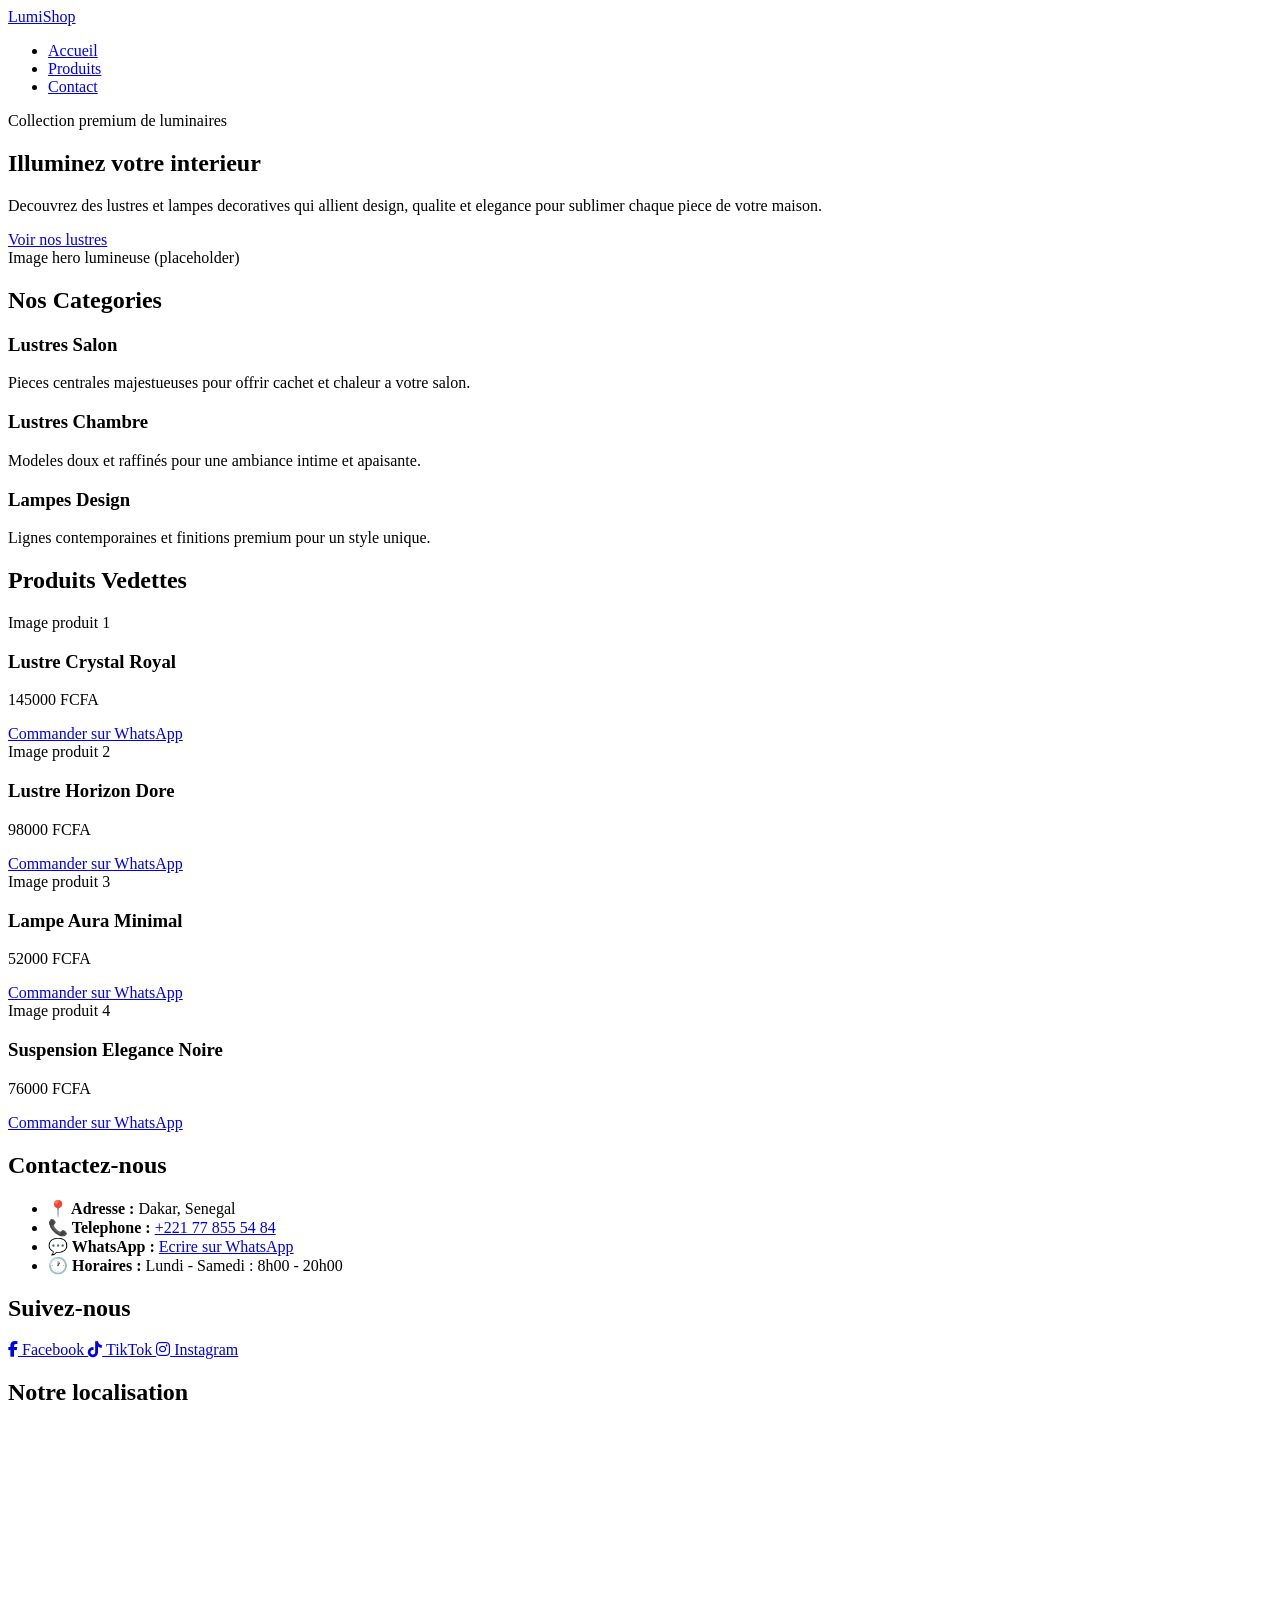
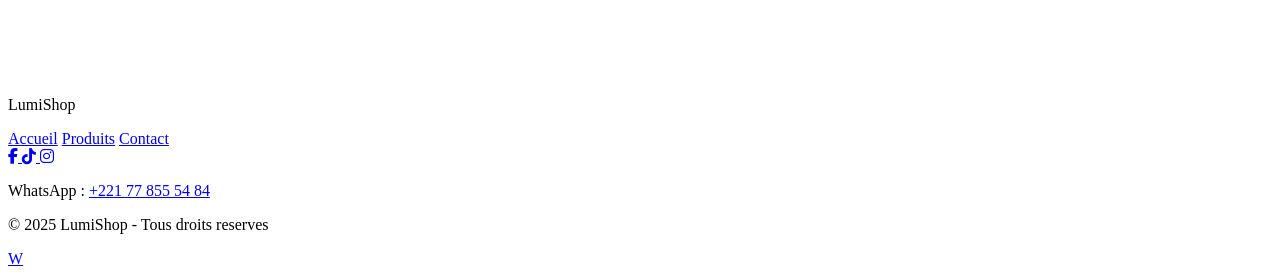
==== CODE SALIOU2.html @ 95bf9585 "first commit" ====
<!DOCTYPE html>
<html lang="fr">
  <head>
    <meta charset="UTF-8" />
    <meta name="viewport" content="width=device-width, initial-scale=1.0" />
    <meta
      name="description"
      content="LumiShop - Boutique e-commerce de lustres et lampes decoratives premium."
    />
    <title>LumiShop | Lustres et lampes decoratives</title>
    <link
      rel="stylesheet"
      href="https://cdnjs.cloudflare.com/ajax/libs/font-awesome/6.5.0/css/all.min.css"
    />
    <link rel="stylesheet" href="asset/css/style.css" />
  </head>
  <body>
    <header class="navbar">
      <div class="container nav-wrapper">
        <a href="index.html" class="logo">Lumi<span>Shop</span></a>
        <nav aria-label="Navigation principale">
          <ul class="nav-links">
            <li><a href="index.html">Accueil</a></li>
            <li><a href="produits.html">Produits</a></li>
            <li><a href="#contact">Contact</a></li>
          </ul>
        </nav>
      </div>
    </header>

    <main>
      <section class="hero">
        <div class="container hero-grid">
          <div>
            <span class="badge">Collection premium de luminaires</span>
            <h1>Illuminez votre interieur</h1>
            <p>
              Decouvrez des lustres et lampes decoratives qui allient design,
              qualite et elegance pour sublimer chaque piece de votre maison.
            </p>
            <a href="produits.html" class="btn btn-primary">Voir nos lustres</a>
          </div>
          <div class="hero-visual">Image hero lumineuse (placeholder)</div>
        </div>
      </section>

      <section class="section">
        <div class="container">
          <h2 class="section-title">Nos Categories</h2>
          <div class="grid categories-grid">
            <article class="category-card">
              <h3>Lustres Salon</h3>
              <p>
                Pieces centrales majestueuses pour offrir cachet et chaleur a
                votre salon.
              </p>
            </article>
            <article class="category-card">
              <h3>Lustres Chambre</h3>
              <p>
                Modeles doux et raffinés pour une ambiance intime et apaisante.
              </p>
            </article>
            <article class="category-card">
              <h3>Lampes Design</h3>
              <p>
                Lignes contemporaines et finitions premium pour un style unique.
              </p>
            </article>
          </div>
        </div>
      </section>

      <section class="section">
        <div class="container">
          <h2 class="section-title">Produits Vedettes</h2>
          <div class="grid products-grid">
            <article class="product-card">
              <div class="product-image">Image produit 1</div>
              <div class="product-info">
                <h3 class="product-name">Lustre Crystal Royal</h3>
                <p class="product-price">145000 FCFA</p>
                <a
                  class="btn btn-whatsapp"
                  href="https://wa.me/221778555484?text=Bonjour, je souhaite commander : Lustre Crystal Royal - 145000 FCFA"
                  target="_blank"
                  rel="noopener noreferrer"
                >
                  Commander sur WhatsApp
                </a>
              </div>
            </article>

            <article class="product-card">
              <div class="product-image">Image produit 2</div>
              <div class="product-info">
                <h3 class="product-name">Lustre Horizon Dore</h3>
                <p class="product-price">98000 FCFA</p>
                <a
                  class="btn btn-whatsapp"
                  href="https://wa.me/221778555484?text=Bonjour, je souhaite commander : Lustre Horizon Dore - 98000 FCFA"
                  target="_blank"
                  rel="noopener noreferrer"
                >
                  Commander sur WhatsApp
                </a>
              </div>
            </article>

            <article class="product-card">
              <div class="product-image">Image produit 3</div>
              <div class="product-info">
                <h3 class="product-name">Lampe Aura Minimal</h3>
                <p class="product-price">52000 FCFA</p>
                <a
                  class="btn btn-whatsapp"
                  href="https://wa.me/221778555484?text=Bonjour, je souhaite commander : Lampe Aura Minimal - 52000 FCFA"
                  target="_blank"
                  rel="noopener noreferrer"
                >
                  Commander sur WhatsApp
                </a>
              </div>
            </article>

            <article class="product-card">
              <div class="product-image">Image produit 4</div>
              <div class="product-info">
                <h3 class="product-name">Suspension Elegance Noire</h3>
                <p class="product-price">76000 FCFA</p>
                <a
                  class="btn btn-whatsapp"
                  href="https://wa.me/221778555484?text=Bonjour, je souhaite commander : Suspension Elegance Noire - 76000 FCFA"
                  target="_blank"
                  rel="noopener noreferrer"
                >
                  Commander sur WhatsApp
                </a>
              </div>
            </article>
          </div>
        </div>
      </section>
    </main>

    <section id="contact" class="contact-section">
      <div class="container contact-grid">
        <article class="contact-card">
          <h2>Contactez-nous</h2>
          <ul class="contact-list">
            <li><strong>📍 Adresse :</strong> Dakar, Senegal</li>
            <li>
              <strong>📞 Telephone :</strong>
              <a href="tel:+221778555484">+221 77 855 54 84</a>
            </li>
            <li>
              <strong>💬 WhatsApp :</strong>
              <a href="https://wa.me/221778555484" target="_blank" rel="noopener noreferrer"
                >Ecrire sur WhatsApp</a
              >
            </li>
            <li><strong>🕐 Horaires :</strong> Lundi - Samedi : 8h00 - 20h00</li>
          </ul>
        </article>

        <article class="contact-card">
          <h2>Suivez-nous</h2>
          <div class="social-buttons">
            <a
              class="social-btn facebook"
              href="https://www.facebook.com/LumiShop"
              target="_blank"
              rel="noopener noreferrer"
            >
              <i class="fa-brands fa-facebook-f" aria-hidden="true"></i>
              Facebook
            </a>
            <a
              class="social-btn tiktok"
              href="https://www.tiktok.com/@LumiShop"
              target="_blank"
              rel="noopener noreferrer"
            >
              <i class="fa-brands fa-tiktok" aria-hidden="true"></i>
              TikTok
            </a>
            <a
              class="social-btn instagram"
              href="https://www.instagram.com/LumiShop"
              target="_blank"
              rel="noopener noreferrer"
            >
              <i class="fa-brands fa-instagram" aria-hidden="true"></i>
              Instagram
            </a>
          </div>
        </article>

        <article class="contact-card">
          <h2>Notre localisation</h2>
          <iframe
            src="https://www.google.com/maps/embed?pb=!1m18!1m12!1m3!1d124272.43!2d-17.4676!3d14.7167!2m3!1f0!2f0!3f0!3m2!1i1024!2i768!4f13.1!3m3!1m2!1s0xec172f5b3c5b011%3A0xb5161837ef6d01cd!2sDakar%2C%20S%C3%A9n%C3%A9gal!5e0!3m2!1sfr!2sfr"
            width="100%"
            height="250"
            style="border: 0; border-radius: 12px"
            allowfullscreen=""
            loading="lazy"
            title="Carte Dakar Senegal"
          ></iframe>
        </article>
      </div>
    </section>

    <footer class="footer">
      <div class="container">
        <p class="footer-logo">LumiShop</p>
        <nav class="footer-links" aria-label="Liens rapides">
          <a href="index.html">Accueil</a>
          <a href="produits.html">Produits</a>
          <a href="#contact">Contact</a>
        </nav>
        <div class="footer-socials">
          <a href="https://www.facebook.com/LumiShop" target="_blank" rel="noopener noreferrer" aria-label="Facebook">
            <i class="fa-brands fa-facebook-f" aria-hidden="true"></i>
          </a>
          <a href="https://www.tiktok.com/@LumiShop" target="_blank" rel="noopener noreferrer" aria-label="TikTok">
            <i class="fa-brands fa-tiktok" aria-hidden="true"></i>
          </a>
          <a href="https://www.instagram.com/LumiShop" target="_blank" rel="noopener noreferrer" aria-label="Instagram">
            <i class="fa-brands fa-instagram" aria-hidden="true"></i>
          </a>
        </div>
        <p class="footer-whatsapp">
          WhatsApp :
          <a href="https://wa.me/221778555484" target="_blank" rel="noopener noreferrer"
            >+221 77 855 54 84</a
          >
        </p>
        <p class="footer-copy">© 2025 LumiShop - Tous droits reserves</p>
      </div>
    </footer>

    <a
      class="floating-whatsapp"
      href="https://wa.me/221778555484"
      target="_blank"
      rel="noopener noreferrer"
      aria-label="Contacter LumiShop sur WhatsApp"
      title="WhatsApp"
    >
      W
    </a>
  </body>
</html>
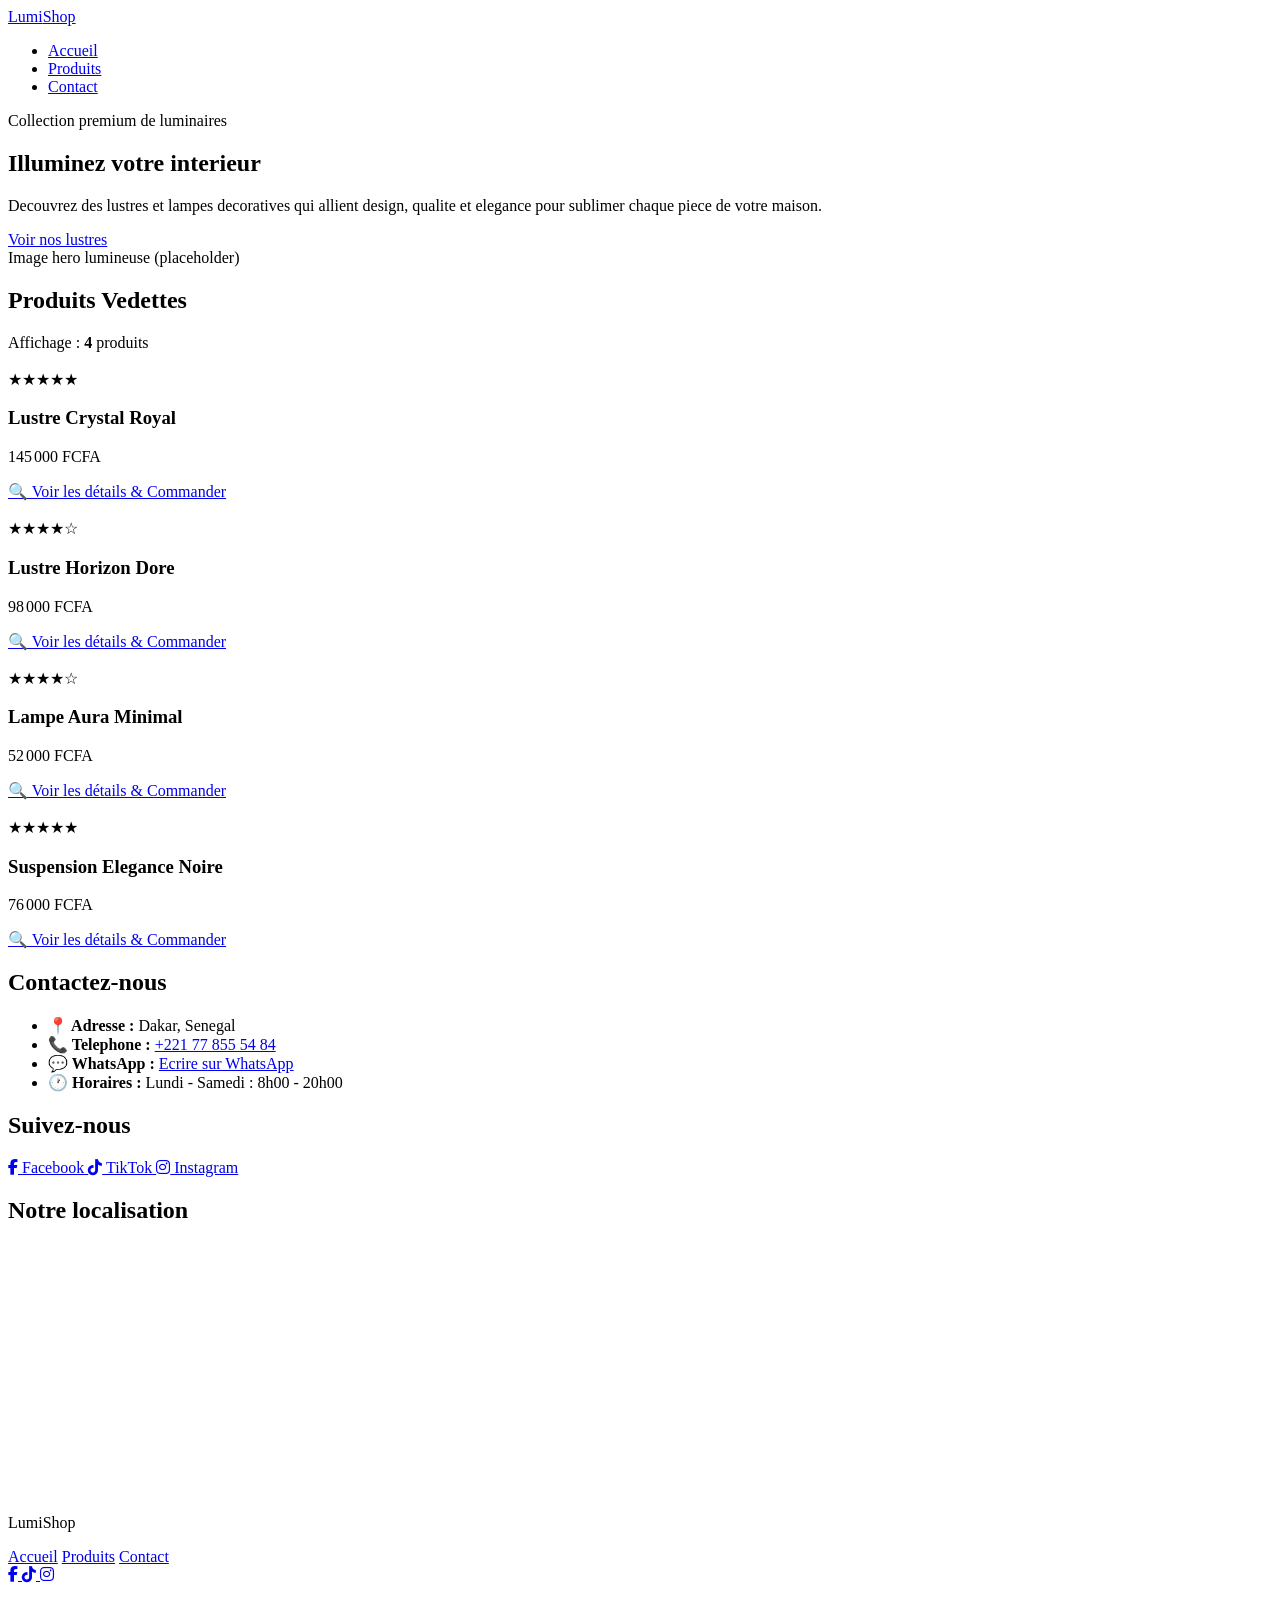
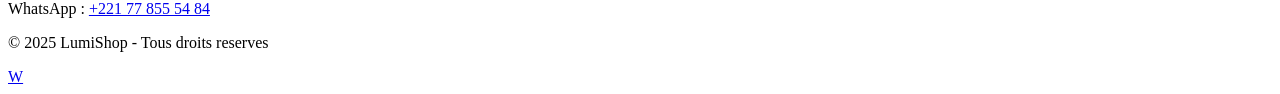
==== commit 5865ee4b: "Suppression categories produits" ====
--- a/CODE SALIOU2.html
+++ b/CODE SALIOU2.html
@@ -46,99 +46,13 @@
 
       <section class="section">
         <div class="container">
-          <h2 class="section-title">Nos Categories</h2>
-          <div class="grid categories-grid">
-            <article class="category-card">
-              <h3>Lustres Salon</h3>
-              <p>
-                Pieces centrales majestueuses pour offrir cachet et chaleur a
-                votre salon.
-              </p>
-            </article>
-            <article class="category-card">
-              <h3>Lustres Chambre</h3>
-              <p>
-                Modeles doux et raffinés pour une ambiance intime et apaisante.
-              </p>
-            </article>
-            <article class="category-card">
-              <h3>Lampes Design</h3>
-              <p>
-                Lignes contemporaines et finitions premium pour un style unique.
-              </p>
-            </article>
+          <h2 class="section-title">Produits Vedettes</h2>
+          <div class="filtres-wrapper">
+            <div class="filtres-info">
+              <span>Affichage : <strong id="nb-produits-affiches">0</strong> produits</span>
+            </div>
           </div>
-        </div>
-      </section>
-
-      <section class="section">
-        <div class="container">
-          <h2 class="section-title">Produits Vedettes</h2>
-          <div class="grid products-grid">
-            <article class="product-card">
-              <div class="product-image">Image produit 1</div>
-              <div class="product-info">
-                <h3 class="product-name">Lustre Crystal Royal</h3>
-                <p class="product-price">145000 FCFA</p>
-                <a
-                  class="btn btn-whatsapp"
-                  href="https://wa.me/221778555484?text=Bonjour, je souhaite commander : Lustre Crystal Royal - 145000 FCFA"
-                  target="_blank"
-                  rel="noopener noreferrer"
-                >
-                  Commander sur WhatsApp
-                </a>
-              </div>
-            </article>
-
-            <article class="product-card">
-              <div class="product-image">Image produit 2</div>
-              <div class="product-info">
-                <h3 class="product-name">Lustre Horizon Dore</h3>
-                <p class="product-price">98000 FCFA</p>
-                <a
-                  class="btn btn-whatsapp"
-                  href="https://wa.me/221778555484?text=Bonjour, je souhaite commander : Lustre Horizon Dore - 98000 FCFA"
-                  target="_blank"
-                  rel="noopener noreferrer"
-                >
-                  Commander sur WhatsApp
-                </a>
-              </div>
-            </article>
-
-            <article class="product-card">
-              <div class="product-image">Image produit 3</div>
-              <div class="product-info">
-                <h3 class="product-name">Lampe Aura Minimal</h3>
-                <p class="product-price">52000 FCFA</p>
-                <a
-                  class="btn btn-whatsapp"
-                  href="https://wa.me/221778555484?text=Bonjour, je souhaite commander : Lampe Aura Minimal - 52000 FCFA"
-                  target="_blank"
-                  rel="noopener noreferrer"
-                >
-                  Commander sur WhatsApp
-                </a>
-              </div>
-            </article>
-
-            <article class="product-card">
-              <div class="product-image">Image produit 4</div>
-              <div class="product-info">
-                <h3 class="product-name">Suspension Elegance Noire</h3>
-                <p class="product-price">76000 FCFA</p>
-                <a
-                  class="btn btn-whatsapp"
-                  href="https://wa.me/221778555484?text=Bonjour, je souhaite commander : Suspension Elegance Noire - 76000 FCFA"
-                  target="_blank"
-                  rel="noopener noreferrer"
-                >
-                  Commander sur WhatsApp
-                </a>
-              </div>
-            </article>
-          </div>
+          <div id="catalogue-grid" class="grid products-grid"></div>
         </div>
       </section>
     </main>
@@ -250,5 +164,66 @@
     >
       W
     </a>
+
+    <script>
+      var catalogue = [
+        { id: 1, nom: 'Lustre Crystal Royal', prix: 145000, cat: 'Lustres Salon', img: 'asset/image/produit-1.jpg', note: 5 },
+        { id: 2, nom: 'Lustre Horizon Dore', prix: 98000, cat: 'Lustres Salon', img: 'asset/image/produit-2.jpg', note: 4 },
+        { id: 3, nom: 'Lampe Aura Minimal', prix: 52000, cat: 'Lampes Design', img: 'asset/image/produit-3.jpg', note: 4 },
+        { id: 4, nom: 'Suspension Elegance Noire', prix: 76000, cat: 'Lustres Salon', img: 'asset/image/produit-4.jpg', note: 5 }
+      ];
+
+      function afficherProduits() {
+        var grid = document.getElementById('catalogue-grid');
+        if (!grid) return;
+        grid.innerHTML = '';
+
+        var compteur = document.getElementById('nb-produits-affiches');
+        if (compteur) compteur.innerText = catalogue.length;
+
+        for (var j = 0; j < catalogue.length; j++) {
+          (function(p) {
+            var etoiles = '★'.repeat(p.note) + '☆'.repeat(5 - p.note);
+            var card = document.createElement('div');
+            card.className = 'product-card';
+
+            var img = document.createElement('a');
+            img.href = 'produit-detail.html?id=' + p.id;
+            var imgEl = document.createElement('img');
+            imgEl.src = p.img;
+            imgEl.alt = p.nom;
+            imgEl.loading = 'lazy';
+            imgEl.onerror = function() {
+              this.src = 'https://placehold.co/400x400/C9A84C/white?text=' + encodeURIComponent(p.nom.substring(0, 12));
+            };
+            img.appendChild(imgEl);
+            card.appendChild(img);
+
+            var info = document.createElement('div');
+            info.className = 'product-card-info';
+            info.innerHTML =
+              '<div class="stars">' + etoiles + '</div>' +
+              '<h3>' + p.nom + '</h3>' +
+              '<p class="price">' + p.prix.toLocaleString('fr-FR') + ' FCFA</p>' +
+              '<a href="produit-detail.html?id=' + p.id + '" class="btn-voir-detail">' +
+              '🔍 Voir les détails & Commander' +
+              '</a>';
+            card.appendChild(info);
+            grid.appendChild(card);
+
+            card.style.opacity = '0';
+            card.style.transform = 'translateY(20px)';
+            setTimeout(function() {
+              card.style.transition = 'opacity 0.4s ease, transform 0.4s ease';
+              card.style.opacity = '1';
+              card.style.transform = 'translateY(0)';
+            }, j * 50);
+
+          })(catalogue[j]);
+        }
+      }
+
+      afficherProduits();
+    </script>
   </body>
 </html>
